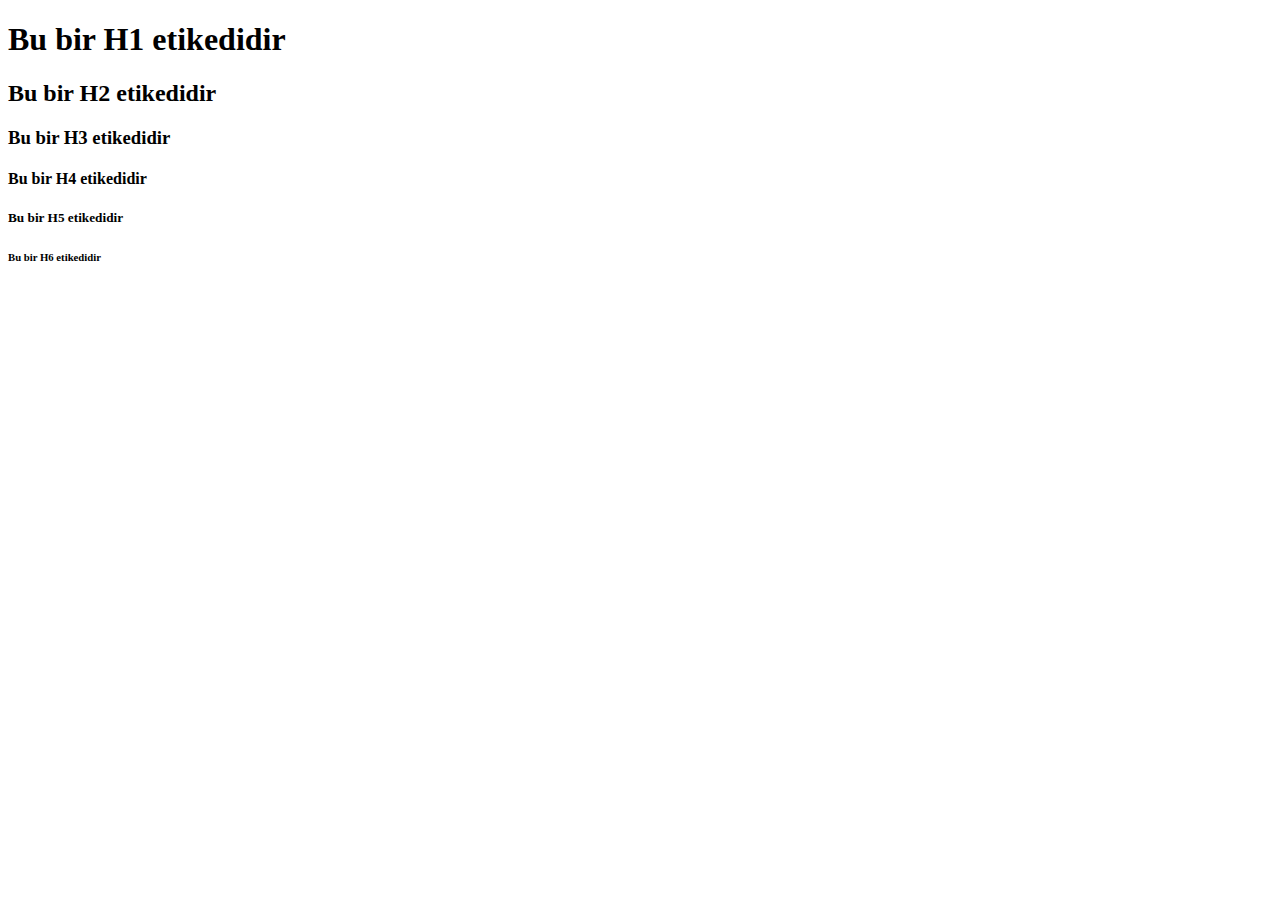
==== HTML-CSS/HTML Forms/index.html @ 328d84f5 "added img" ====
<!DOCTYPE html>
<html lang="en">
<head>
    <meta charset="UTF-8">
    <meta name="viewport" content="width=device-width, initial-scale=1.0">
    <!--seo-->
    <meta name="description" content="dünyanin en iyi kalemleri cw-kalem">
    <link rel="shortcut icon" href="favicon.ico" type="image/x-icon">
    <title>Recap</title>
    <link rel="shortcut icon" href="img/free-google-1772223-1507807.webp" type="image/x-icon">

<link rel="stylesheet" href="style.css"></head>
<body>
    <h1>Bu bir H1 etikedidir

    </h1>
    <h2>Bu bir H2 etikedidir</h2>
    <h3>Bu bir H3 etikedidir</h3>
    <h4>Bu bir H4 etikedidir</h4>
    <h5>Bu bir H5 etikedidir</h5>
    <h6>Bu bir H6 etikedidir</h6>
</body>  
</html>
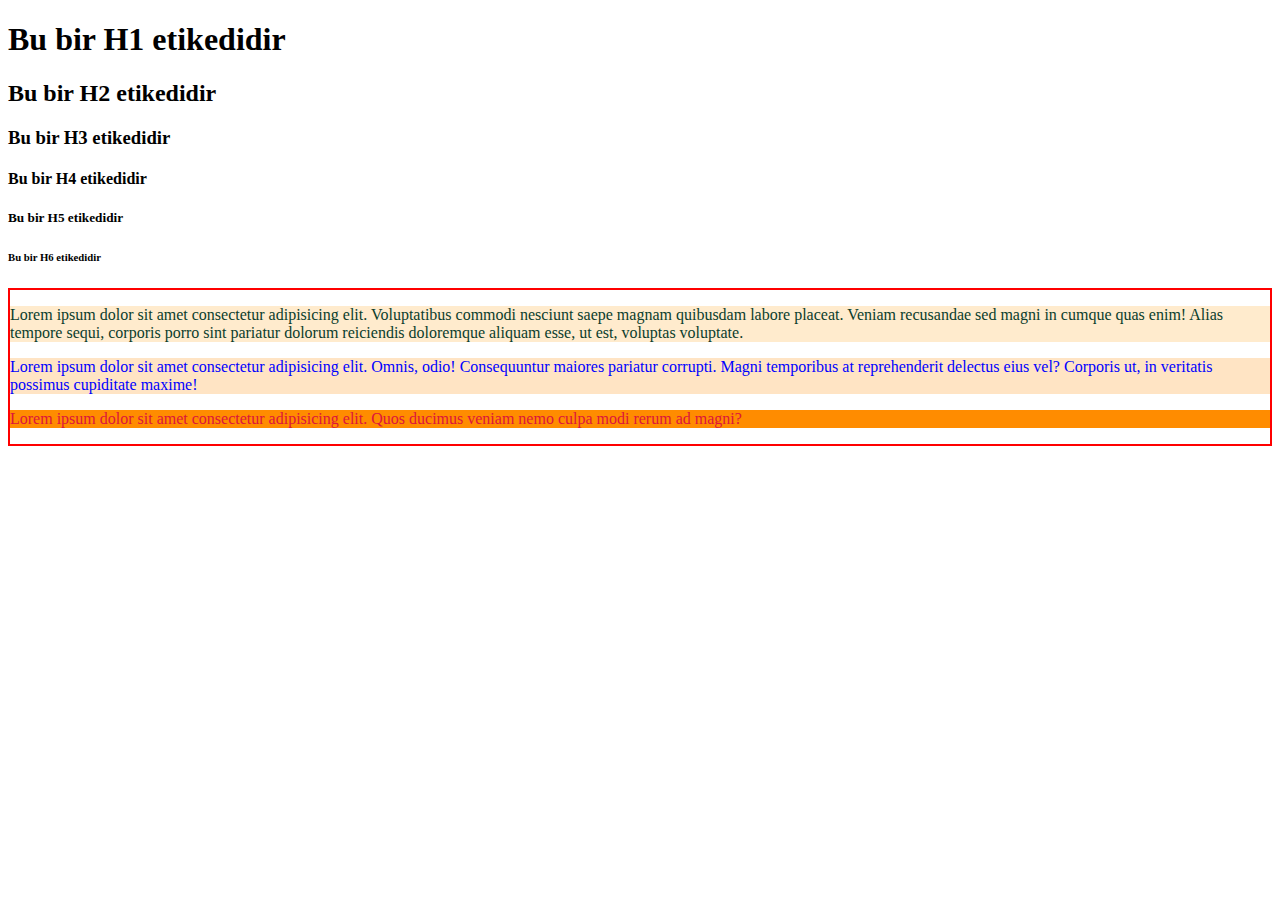
==== commit 7d5ea9df: "start css" ====
--- a/HTML-CSS/HTML Forms/index.html
+++ b/HTML-CSS/HTML Forms/index.html
@@ -10,6 +10,18 @@
     <link rel="shortcut icon" href="img/free-google-1772223-1507807.webp" type="image/x-icon">
 
 <link rel="stylesheet" href="style.css"></head>
+<link rel="stylesheet" href="still.css">
+
+<style>
+    /*internal css*/
+    .par {
+        color: rgb(11, 61, 44);
+        background-color: blanchedalmond;
+    }
+    #container{
+        border: 2px solid red;
+    }
+</style>
 <body>
     <h1>Bu bir H1 etikedidir
 
@@ -19,5 +31,13 @@
     <h4>Bu bir H4 etikedidir</h4>
     <h5>Bu bir H5 etikedidir</h5>
     <h6>Bu bir H6 etikedidir</h6>
+
+    <div id="container">
+        <p class="par">Lorem ipsum dolor sit amet consectetur adipisicing elit. Voluptatibus commodi nesciunt saepe magnam quibusdam labore placeat. Veniam recusandae sed magni in cumque quas enim! Alias tempore sequi, corporis porro sint pariatur dolorum reiciendis doloremque aliquam esse, ut est, voluptas voluptate.</p>
+
+        <p style="color: blue; background-color: bisque;">Lorem ipsum dolor sit amet consectetur adipisicing elit. Omnis, odio! Consequuntur maiores pariatur corrupti. Magni temporibus at reprehenderit delectus eius vel? Corporis ut, in veritatis possimus cupiditate maxime!</p>
+
+        <p class="par" style="color: crimson; background-color: darkorange;">Lorem ipsum dolor sit amet consectetur adipisicing elit. Quos ducimus veniam nemo culpa modi rerum ad magni?</p>
+    </div>
 </body>  
 </html>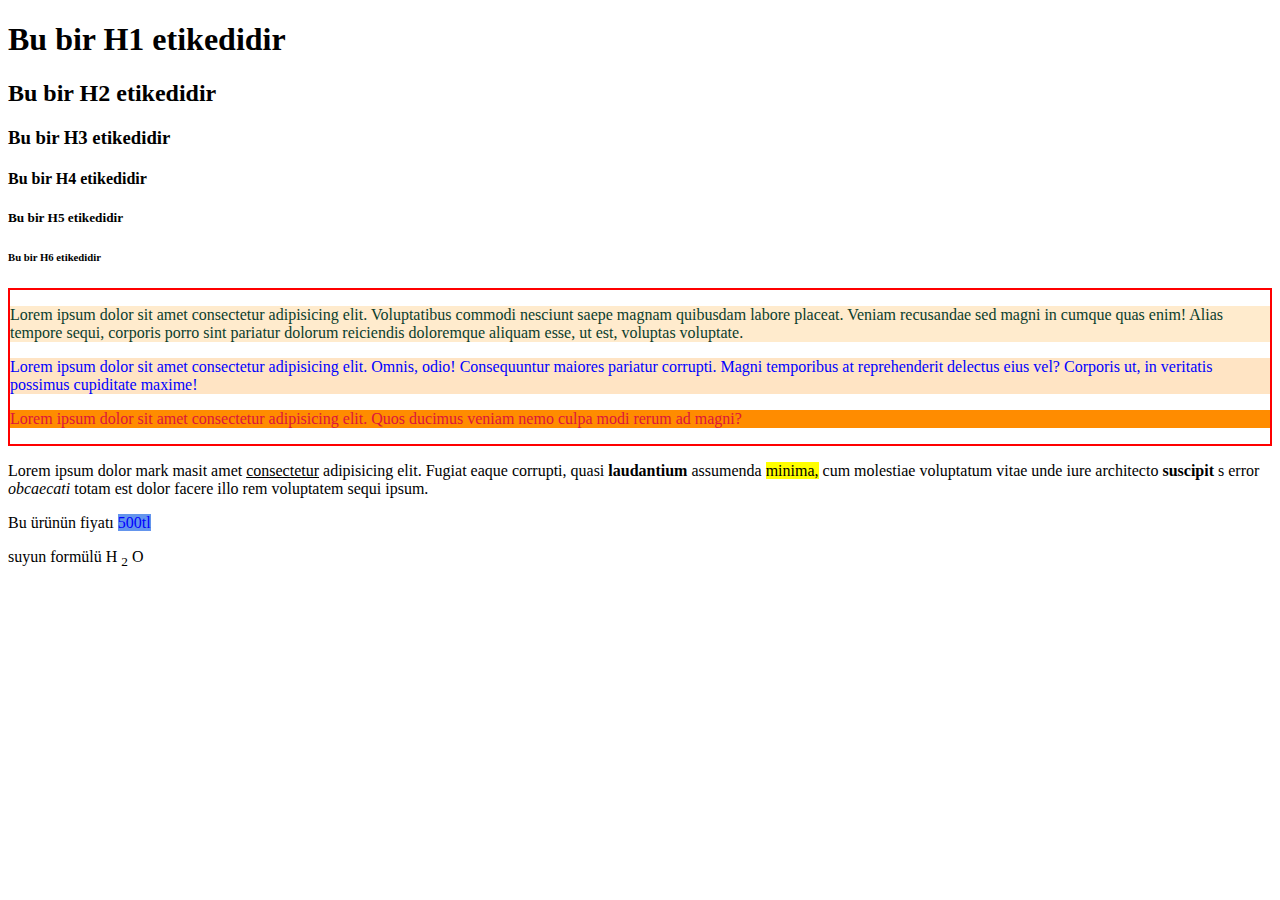
==== commit 1ec9f818: "links" ====
--- a/HTML-CSS/HTML Forms/index.html
+++ b/HTML-CSS/HTML Forms/index.html
@@ -39,5 +39,14 @@
 
         <p class="par" style="color: crimson; background-color: darkorange;">Lorem ipsum dolor sit amet consectetur adipisicing elit. Quos ducimus veniam nemo culpa modi rerum ad magni?</p>
     </div>
+
+    <section>
+        <p>Lorem ipsum dolor mark masit amet <u> consectetur</u> adipisicing elit. Fugiat eaque corrupti, quasi <strong>laudantium</strong>  assumenda <mark>minima,</mark>  cum molestiae voluptatum vitae unde iure architecto <b>suscipit</b> s  error <em>obcaecati</em>  totam est dolor facere illo rem voluptatem sequi ipsum.</p>
+    </section>
+
+    <article>
+        Bu ürünün fiyatı <span style="color: blue; background-color: cornflowerblue;">500tl</span> 
+    </article>
+   <p>suyun formülü H <sub>2</sub> O</p> 
 </body>  
 </html>